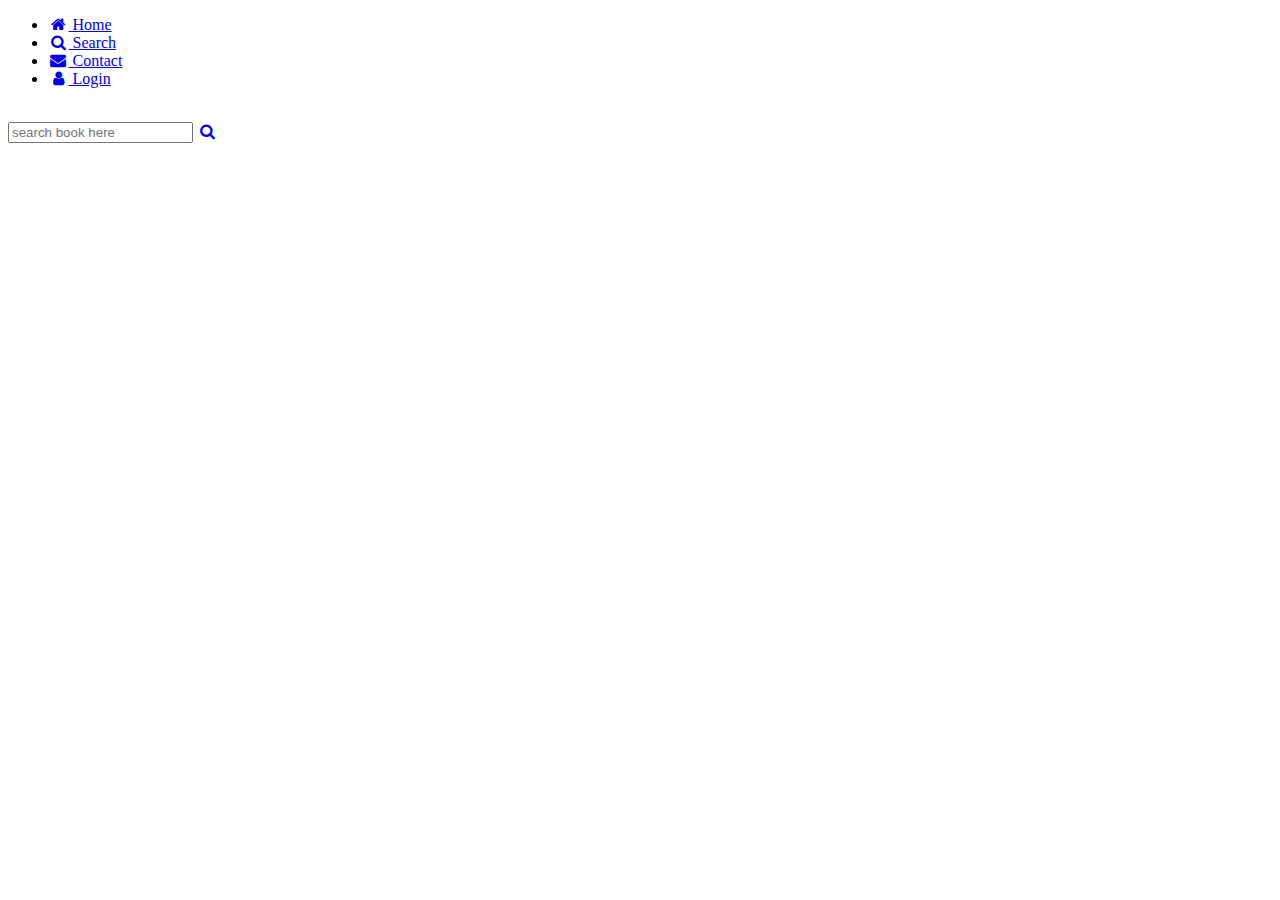
==== index.html @ c70fbdcd "create at clss container [INDEX.HTML]" ====
<!DOCTYPE html>
<html lang="en">
<head>
    <meta charset="UTF-8">
    <meta http-equiv="X-UA-Compatible" content="IE=edge">
    <meta name="viewport" content="width=device-width, initial-scale=1.0">
    <title>costomer</title>
    <link rel="stylesheet" href="./static/css/style.css">
    <link  rel="stylesheet" href="https://fonts.googleapis.com/icon?family=Material+Icons" rel="stylesheet">
    <link rel="stylesheet" href="https://cdnjs.cloudflare.com/ajax/libs/font-awesome/4.7.0/css/font-awesome.min.css">
</head>
<body>
    <main class="header">
        <nav class="navbar">
            <ul>
                <li>
                    <a class="active" href="#"><i class="fa fa-fw fa-home"></i> Home</a>
                </li>
                <li>
                    <a class="searching" href="#"><i class="fa fa-fw fa-search"></i> Search</a>
                </li>
                <li>
                    <a class="contact" href="#"><i class="fa fa-fw fa-envelope"></i> Contact</a>
                </li>
                <li>
                    <a href="#"><i class="fa fa-fw fa-user"></i> Login</a>
                </li>
            </ul>
            <div id="logo">
                <img  class="logo" src="static/imges/logo.png" alt="" width="13%">
            </div>
        </nav>
        
    </main>
    <div id="search">
        <div class="input">
            <input id="searchBook" type="text"placeholder="search book here">
            <a href="#"><i class="fa fa-fw fa-search"></i> </a> 
        </div>
    </div>
    <div class="container">
    </div>
    <div id="dialog-info" style="display: none;">
        <dialog open>
          <section>
            <label>Name Product</label>
            <input id="name-Product" type="text" placeholder="Name Product" />

            <label>Price</label>
            <input id="price" type="text" placeholder="Price"/>

            <label for="">Img</label> 
            <input id="image" type="text" placeholder="images"  id="avatar" name="avatar"
        />
            <!-- <img  id="imgchange" src="#" alt=""> -->
          </section>
  
          <menu>
            <button id="cancel">Cancel</button>
            <button id="create">Create</button>
          </menu>
        </dialog>
    </div>
    <footer id="contact">
        <img src="static/imges/gps.png" alt="" width="50px">
        <img src="static/imges/call.png" alt="" width="50px">
        <img src="static/imges/email.png" alt="" width="50px">
    </footer>
</body>
<script src="./static/js/customer.js"></script>
</html>
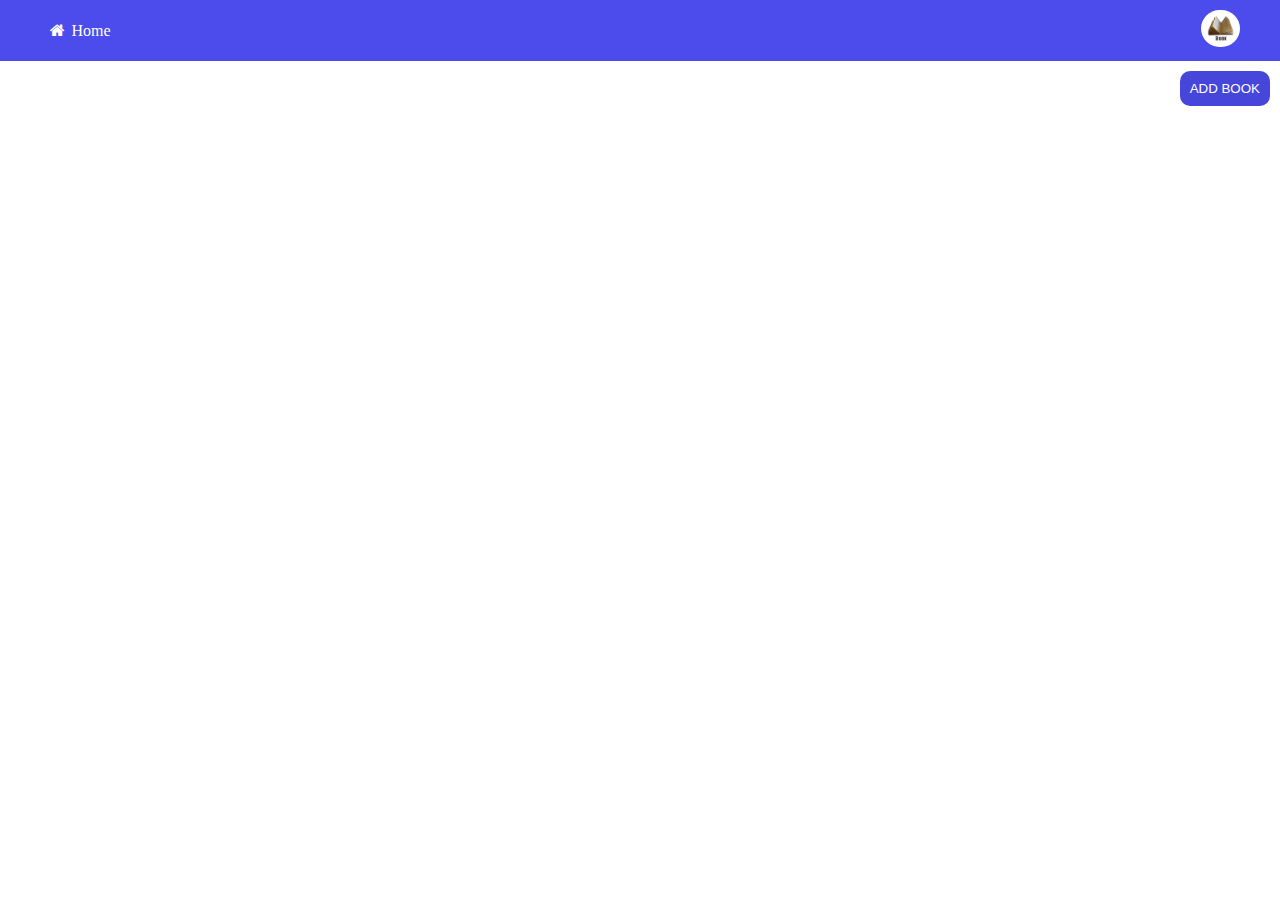
==== commit d30e06ff: "[INDEX_HTML] fixs link" ====
--- a/index.html
+++ b/index.html
@@ -4,9 +4,8 @@
     <meta charset="UTF-8">
     <meta http-equiv="X-UA-Compatible" content="IE=edge">
     <meta name="viewport" content="width=device-width, initial-scale=1.0">
-    <title>costomer</title>
-    <link rel="stylesheet" href="./static/css/style.css">
-    <link  rel="stylesheet" href="https://fonts.googleapis.com/icon?family=Material+Icons" rel="stylesheet">
+    <title>seller</title>
+    <link rel="stylesheet" href="static/css/style.css">
     <link rel="stylesheet" href="https://cdnjs.cloudflare.com/ajax/libs/font-awesome/4.7.0/css/font-awesome.min.css">
 </head>
 <body>
@@ -14,58 +13,40 @@
         <nav class="navbar">
             <ul>
                 <li>
-                    <a class="active" href="#"><i class="fa fa-fw fa-home"></i> Home</a>
-                </li>
-                <li>
-                    <a class="searching" href="#"><i class="fa fa-fw fa-search"></i> Search</a>
-                </li>
-                <li>
-                    <a class="contact" href="#"><i class="fa fa-fw fa-envelope"></i> Contact</a>
-                </li>
-                <li>
-                    <a href="#"><i class="fa fa-fw fa-user"></i> Login</a>
+                    <a class="active" href="customer.html"><i class="fa fa-fw fa-home"></i> Home</a>
                 </li>
             </ul>
-            <div id="logo">
-                <img  class="logo" src="static/imges/logo.png" alt="" width="13%">
+            <div>
+                <img  class="logo" src="static/img/logo.png" alt="" width="10%">
             </div>
         </nav>
-        
     </main>
-    <div id="search">
-        <div class="input">
-            <input id="searchBook" type="text"placeholder="search book here">
-            <a href="#"><i class="fa fa-fw fa-search"></i> </a> 
-        </div>
+    <div class="add-book">
+        <button id="addBook" onclick="onAddBook()">ADD BOOK</button>
     </div>
-    <div class="container">
+    
+    <div id="contain5">
+        <table>
+        </table>
     </div>
     <div id="dialog-info" style="display: none;">
         <dialog open>
           <section>
-            <label>Name Product</label>
+            <label>Book Name</label>
             <input id="name-Product" type="text" placeholder="Name Product" />
+            
+            <label>Price</label>
+            <input id="price" type="number" placeholder="Price"/>
 
-            <label>Price</label>
-            <input id="price" type="text" placeholder="Price"/>
-
-            <label for="">Img</label> 
-            <input id="image" type="text" placeholder="images"  id="avatar" name="avatar"
-        />
-            <!-- <img  id="imgchange" src="#" alt=""> -->
+            <label>Link of Book</label> 
+            <input id="image" type="text" placeholder="images"  id="avatar" name="avatar"/>
           </section>
-  
           <menu>
-            <button id="cancel">Cancel</button>
-            <button id="create">Create</button>
+            <button id="cancel"  onclick="cencelBook()" >Cancel</button>
+            <button id="create" >Create</button>
           </menu>
         </dialog>
     </div>
-    <footer id="contact">
-        <img src="static/imges/gps.png" alt="" width="50px">
-        <img src="static/imges/call.png" alt="" width="50px">
-        <img src="static/imges/email.png" alt="" width="50px">
-    </footer>
 </body>
-<script src="./static/js/customer.js"></script>
+<script src="static/js/seller.js"></script>
 </html>--- a/static/css/style.css
+++ b/static/css/style.css
@@ -0,0 +1,333 @@
+* {
+    margin: 0;
+    padding: 0;
+}
+
+/* nan bar page */
+nav{
+    background: rgb(76, 76, 237);
+    padding: 10px;
+    
+}
+
+main nav {
+    display: flex;
+    justify-content: space-between;
+}
+
+main nav ul {
+    display: flex;
+    align-items: center;
+
+}
+
+main nav ul li {
+    margin-left: 2em;
+    margin-right: 2em;
+    padding: 5px;
+    list-style: none;
+}
+
+main nav ul li a {
+    text-decoration: none;
+color: white;
+}
+
+#search{
+    margin: 30px;
+}
+
+.input {
+    margin-top: 10px;
+    display: flex;
+    justify-content: center;
+    margin-top: 50px;
+
+}
+
+input {
+    padding: 8px;
+    width: 50%;
+    border: solid 2px gray;
+}
+
+.form-input button{
+    display: flex;
+    background: rgb(76, 76, 237);
+    width: 30%;
+    margin: auto;
+    padding: 10px;
+    border-radius: 15px;
+    border: none;
+    color: white;
+    justify-content: center;
+}
+.add-book{
+    display: flex;
+    justify-content: flex-end;margin: 10px;
+
+}
+.add-book button{
+    padding: 10px;
+    border: none;
+    background-color: rgb(70, 70, 219);
+    color: white;
+    border-radius: 10px;
+    cursor: pointer;
+}
+.logo{
+    background: white;
+    border-radius: 40px;
+    padding: 5px;
+    position: relative;
+    left: 14rem;
+}
+
+.input a {
+    padding: 10px;
+    background-color: rgb(136, 166, 255);
+    color: black;
+}
+
+.navbar li:hover {
+    background-color: rgb(2, 2, 2);
+}
+
+/* style page  customerr*/
+
+.container{
+    display: flex;
+    flex-wrap: wrap;
+    width: 95%;
+    margin: auto;
+}
+
+.product {
+    margin-top: 20px;
+    margin-bottom: 10px;
+}
+.product h4 ,span{
+    margin-left: 25px;
+}
+span{
+color: rgb(255, 0, 0);
+font-size: larger;
+}
+.product img{
+    margin: 20px;
+    width: 200px;
+    height: 288px;
+    box-shadow: 0px 0px 5px 0px ;
+    cursor: pointer;
+    
+}
+
+.delivery{
+    margin-left: 160px;
+ }
+ 
+.order {
+    color: rgb(26, 99, 245);
+    font-size: 30px;
+}
+.main-star {
+    margin-left: 20px;
+}
+
+.material-icons{
+    display: flex;
+    
+}
+.material-icons {
+    color: rgb(255, 176, 4); 
+    cursor: pointer;
+}
+
+/* style table seller page */
+table {
+    width: 80%;
+    margin: auto;
+    border-collapse: collapse;
+
+}
+
+table,
+td {
+    border: 1px solid;
+    padding: 10px;
+    text-align: center;
+    
+}
+
+th {
+    padding: 20px;
+    border: dotted 1px;
+    color: rgb(106, 106, 255);
+
+}
+th{
+    background-color: rgb(211, 221, 251);
+
+}
+td:nth-child(2){
+    text-align: center;
+}
+th,td:nth-child(1) {
+    width: 5%;
+    font-weight: bold
+    
+}
+th:nth-child(2) {
+    width: 10%;
+}
+th:nth-child(3) {
+    width: 5%;
+}
+th:nth-child(4) {
+    width: 4%;
+}
+
+.imgTable{
+    width: 200px;
+    height: 290px;
+}
+
+
+.form{
+    width: 60%;
+    margin: auto;
+}
+.form .form-input{
+    display: flex;
+    justify-content: center;
+    margin: 20px;
+}
+.form .form-input input,label{
+    width: 100%;
+    margin: auto;
+    margin: 10px;
+}
+.form .form-input form{
+   width: 70%;
+   padding-right: 20px;
+}
+
+/* style seller page  */
+.trash {
+    color: rgb(255, 0, 0);
+    cursor: pointer;
+    margin: 10px
+}
+.edit {
+    color: rgb(0, 68, 255);
+    cursor: pointer;
+    margin: 10px;
+}
+
+/* dialog */
+
+#dialog-info{
+    position: fixed;
+    top: 0;
+    left: 0;
+    height: 100vh;
+    width: 100%;
+    background-color: rgba(0, 0, 0, 0.505);
+
+}
+dialog {
+    position: fixed;
+    top: 5vh;
+    left: 30%;
+    width: 35%;
+    z-index: 10;
+    border-radius: 15px;
+    border: none;
+    box-shadow: 0px 0px 5px 0px gray;
+    overflow: hidden;
+}
+
+dialog section {
+    padding: 10px;
+    margin: 10%; 
+}
+
+dialog menu {
+    padding: 10px;
+    margin-left: 50px;
+}
+
+dialog menu button{
+    padding: 10px;
+    width: 25%;
+}
+
+dialog label {
+    font-weight: bold;
+    display: block;
+}
+dialog input {
+  display: block;
+  width: 90%;
+  border: 1px solid #ccc;
+}
+
+
+.showdata{
+    margin-top: 60px;
+    margin-left: 100px;
+
+}
+p{
+    margin-top: 20px;
+}
+#applyButton {
+    padding: 12px;
+    border:none;
+    border-radius: 40px;
+    outline: none;
+    cursor: pointer;
+    margin-left: 120px;
+    background-color: rgb(61, 151, 255);
+    color: white;
+}
+
+.contain{
+    display: flex;
+    margin: 100px;
+}
+#username , #email , #sms {
+    margin: 20px;
+}
+#email{
+    margin-left: 46px;
+}
+#sms{
+    margin-left: 95px;
+}
+
+/* footer page customer */
+footer{
+    background-color: rgb(79, 79, 255);
+    height: 100px;
+    display: flex;
+    text-align: center;
+    justify-content: center;
+}
+
+footer img{
+    height: 60px;
+    margin: 30px;
+}
+
+@media screen and (max-width: 200px) {
+    .header img{
+      float: none;
+      display: block;
+    };
+  
+    .container5 table td th tr {
+        display: block;
+    }
+    
+  }